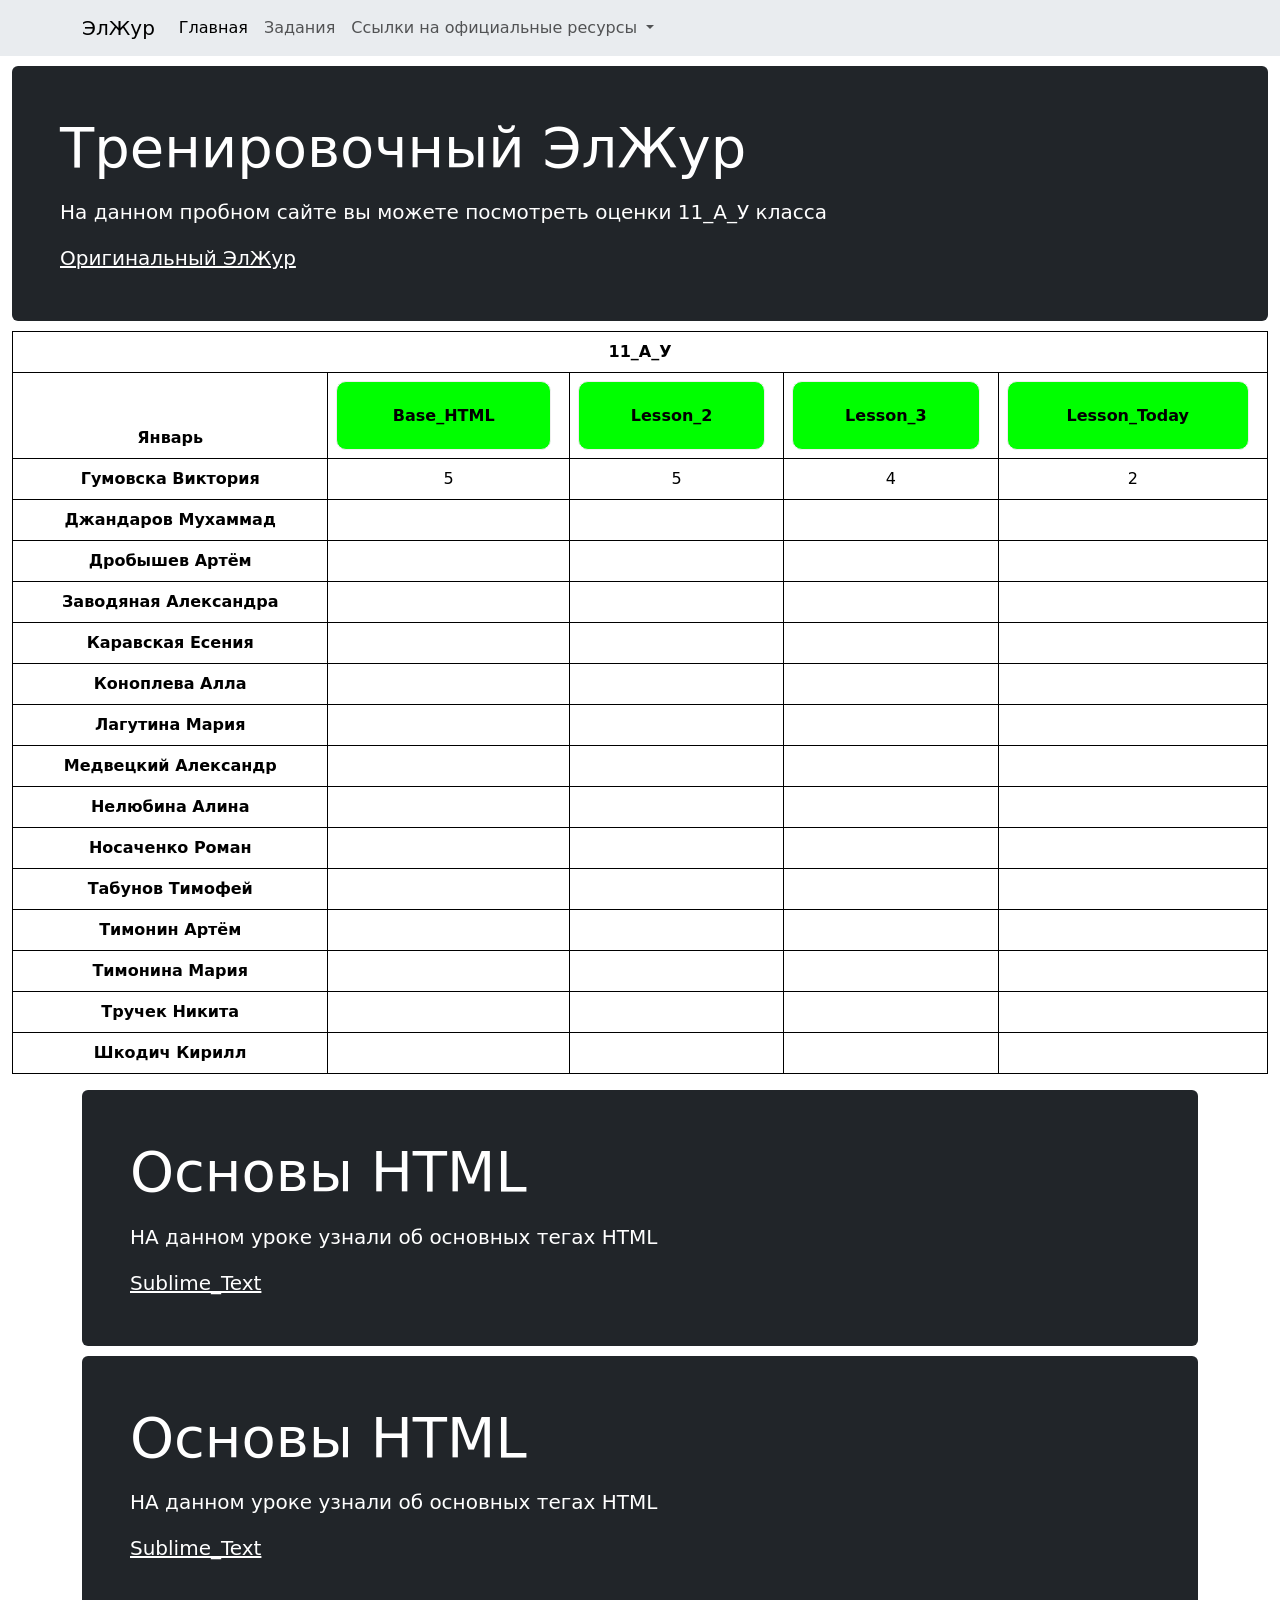
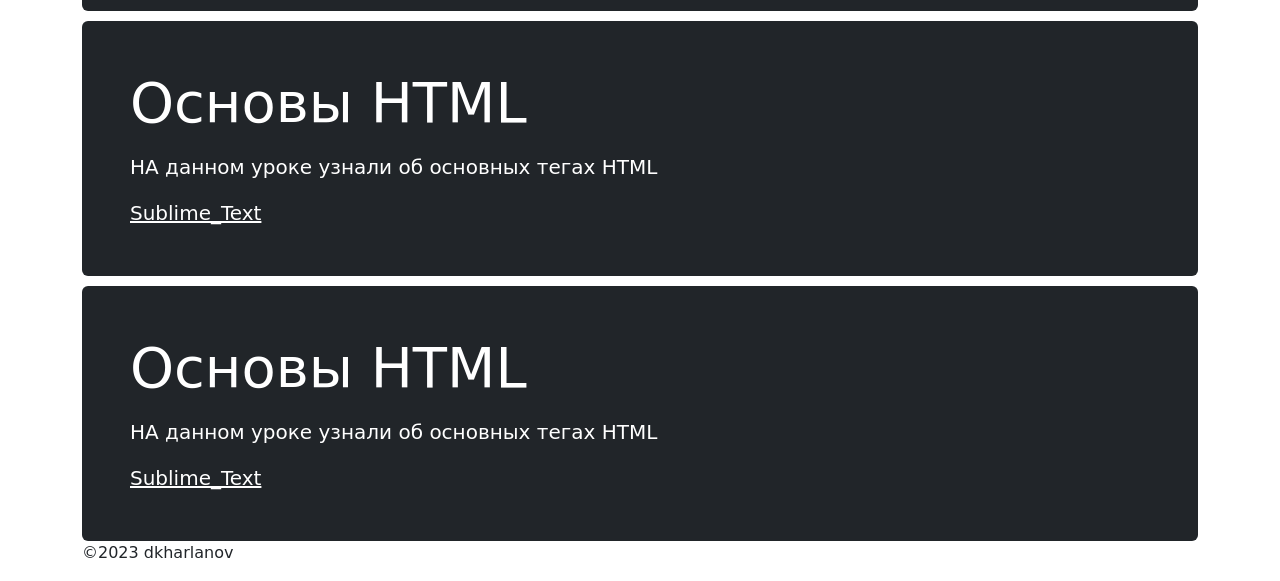
==== index.html @ 3af3681a "Update index.html" ====
<!doctype html>
<html lang="ru">
  <head>
    <meta charset="utf-8">
    <meta name="viewport" content="width=device-width, initial-scale=1">
    <title>Сайт-Шаблон</title>
    <link href="https://cdn.jsdelivr.net/npm/bootstrap@5.3.0-alpha1/dist/css/bootstrap.min.css" rel="stylesheet" integrity="sha384-GLhlTQ8iRABdZLl6O3oVMWSktQOp6b7In1Zl3/Jr59b6EGGoI1aFkw7cmDA6j6gD" crossorigin="anonymous">
<style>
#myBtn {
    display: none; /* Hidden by default */
    position: fixed; /* Fixed/sticky position */
    bottom: 20px; /* Place the button at the bottom of the page */
    right: 30px; /* Place the button 30px from the right */
    z-index: 99; /* Make sure it does not overlap */
    border: none; /* Remove borders */
    outline: none; /* Remove outline */
    background-color: gray; /* Set a background color */
    color: white; /* Text color */
    cursor: pointer; /* Add a mouse pointer on hover */
    padding: 15px; /* Some padding */
    border-radius: 10px; /* Rounded corners */
    font-size: 18px; /* Increase font size */
}

#myBtn:hover {
    background-color: #555; /* Add a dark-grey background on hover */
}

table {
 background: white; /* цвет фона */
 border: 1px black solid; /* стиль внешней рамки */
}
td {
 border: 1px black solid; /* стиль рамки ячеек */
 padding: 0.2em; 
 text-align: center;
}
th {
 background: #ffaaaa;
 border: 1px black solid; /* стиль рамки заголовков */
 padding: 0.2em; 
 width: auto;
 text-align: center;
}
</style>
<script>
// When the user scrolls down 20px from the top of the document, show the button
window.onscroll = function() {scrollFunction()};

function scrollFunction() {
    if (document.body.scrollTop > 20 || document.documentElement.scrollTop > 20) {
        document.getElementById("myBtn").style.display = "block";
    } else {
        document.getElementById("myBtn").style.display = "none";
    }
}

// When the user clicks on the button, scroll to the top of the document
function topFunction() {
    document.body.scrollTop = 0; // For Safari
    document.documentElement.scrollTop = 0; // For Chrome, Firefox, IE and Opera
}
  </script>
  <script src="js/jquery-3.6.0.min.js"></script>
<script src="js/include-html.min.js"></script>
</head>
  <body>
    
        <div include-html="header.html" id="header_file"></div>
  
<div class="container-fluid" style="margin-top: 10px;">

    <div id="center" class="jumbotron p-3 p-md-5 text-white rounded bg-dark">
        <div class="col-md-12 px-0">
          <h1 class="display-4 font-italic">Тренировочный  ЭлЖур</h1>
          <p class="lead my-3">На данном пробном сайте вы можете посмотреть оценки 11_А_У класса</p>
          <p class="lead mb-0"><a href="https://school10kd.eljur.ru/" class="text-white font-weight-bold">Оригинальный ЭлЖур</a></p>
        </div>
      </div>
    </div>
<div class="container-fluid" style="margin-top: 10px;">
<table id="table" class="table" style="width: 100%;">
  <thead>
    <tr style="background: grey;">
      <td  colspan="5" align="center"><b>11_А_У</b></td>
    </tr>
    <tr>
      <th>Январь</th>
      <th><div class="col-md-12" >
      <div class="col-md" style="margin-right: 10px !important;">
 <a href="#baze_html" style=" text-decoration: none;">
        <div class="page-main__links-item d-flex flex-column" style="padding: 1.5em; height: auto; line-height: 1.2em; background-color: lime; border-radius: 10px; border: 1px solid rgb(238, 238, 238); flex-direction: column !important; display: flex !important;" onmouseover="this.style.backgroundColor='#ADD5F0';" onmouseout="this.style.backgroundColor='lime';">
          <p style="margin: auto;">
 <b><span style="color: black;">
            Base_HTML</span> </b>
          </p>
        </div>
 </a>
      </div>
    </div></th>
      <th><div class="col-md-12" >
      <div class="col-md" style="margin-right: 10px !important;">
 <a href="#lesson_2"  style=" text-decoration: none;">
        <div class="page-main__links-item d-flex flex-column" style="padding: 1.5em; height: auto; line-height: 1.2em; background-color: lime; border-radius: 10px; border: 1px solid rgb(238, 238, 238); flex-direction: column !important; display: flex !important;" onmouseover="this.style.backgroundColor='#ADD5F0';" onmouseout="this.style.backgroundColor='lime';">
          <p style="margin: auto;">
 <b><span style="color: black;">
            Lesson_2</span> </b>
          </p>
        </div>
 </a>
      </div>
    </div></th>
      <th><div class="col-md-12" >
      <div class="col-md" style="margin-right: 10px !important;">
 <a href="#lesson_3"  style=" text-decoration: none;">
        <div class="page-main__links-item d-flex flex-column" style="padding: 1.5em; height: auto; line-height: 1.2em; background-color: lime; border-radius: 10px; border: 1px solid rgb(238, 238, 238); flex-direction: column !important; display: flex !important;" onmouseover="this.style.backgroundColor='#ADD5F0';" onmouseout="this.style.backgroundColor='lime';">
          <p style="margin: auto;">
 <b><span style="color: black;">
            Lesson_3</span> </b>
          </p>
        </div>
 </a>
      </div>
    </div></th>
      <th><div class="col-md-12" >
      <div class="col-md" style="margin-right: 10px !important;">
 <a href="#lesson_today"  style=" text-decoration: none;">
        <div class="page-main__links-item d-flex flex-column" style="padding: 1.5em; height: auto; line-height: 1.2em; background-color: lime; border-radius: 10px; border: 1px solid rgb(238, 238, 238); flex-direction: column !important; display: flex !important;" onmouseover="this.style.backgroundColor='#ADD5F0';" onmouseout="this.style.backgroundColor='lime';">
          <p style="margin: auto;">
 <b><span style="color: black;">
            Lesson_Today</span> </b>
          </p>
        </div>
 </a>
      </div>
    </div></th>
    </tr>
  </thead>
  <tbody>
    <tr>
      <th>Гумовска Виктория</th>
      <td>5</td>
      <td>5</td>
      <td>4</td>
      <td>2</td>
    </tr>
    <tr>
      <th>Джандаров Мухаммад</th>
      <td></td>
      <td></td>
      <td></td>
      <td></td>
    </tr>
        <tr>
      <th>Дробышев Артём</th>
      <td></td>
      <td></td>
      <td></td>
      <td></td>
    </tr>
        <tr>
      <th>Заводяная Александра</th>
      <td></td>
      <td></td>
      <td></td>
      <td></td>
    </tr>
        <tr>
      <th>Каравская Есения</th>
      <td></td>
      <td></td>
      <td></td>
      <td></td>
    </tr>
        <tr>
      <th>Коноплева Алла</th>
      <td></td>
      <td></td>
      <td></td>
      <td></td>
    </tr>
        <tr>
      <th>Лагутина Мария</th>
      <td></td>
      <td></td>
      <td></td>
      <td></td>
    </tr>
        <tr>
      <th>Медвецкий Александр</th>
      <td></td>
      <td></td>
      <td></td>
      <td></td>
    </tr>
        <tr>
      <th>Нелюбина Алина</th>
      <td></td>
      <td></td>
      <td></td>
      <td></td>
    </tr>
        <tr>
      <th>Носаченко Роман</th>
      <td></td>
      <td></td>
      <td></td>
      <td></td>
    </tr>
        <tr>
      <th>Табунов Тимофей</th>
      <td></td>
      <td></td>
      <td></td>
      <td></td>
    </tr>
        <tr>
      <th>Тимонин Артём</th>
      <td></td>
      <td></td>
      <td></td>
      <td></td>
    </tr>
        <tr>
      <th>Тимонина Мария</th>
      <td></td>
      <td></td>
      <td></td>
      <td></td>
    </tr>
        <tr>
      <th>Тручек Никита</th>
      <td></td>
      <td></td>
      <td></td>
      <td></td>
    </tr>
        <tr>
      <th>Шкодич Кирилл</th>
      <td></td>
      <td></td>
      <td></td>
      <td></td>
    </tr>
  </tbody>
</table>
</div>
  <div class="container" style="margin-top: 10px;">
    <div id="baze_html" class="jumbotron p-3 p-md-5 text-white rounded bg-dark">
        <div class="col-md-12 px-0">
          <h1 class="display-4 font-italic">Основы HTML</h1>
          <p class="lead my-3">НА данном уроке узнали об основных тегах HTML</p>
          <p class="lead mb-0"><a href="https://school10kd.eljur.ru/" class="text-white font-weight-bold">Sublime_Text</a></p>
        </div>
      </div>
    </div>
     <div class="container" style="margin-top: 10px;">
    <div id="lesson_2" class="jumbotron p-3 p-md-5 text-white rounded bg-dark">
        <div class="col-md-12 px-0">
          <h1 class="display-4 font-italic">Основы HTML</h1>
          <p class="lead my-3">НА данном уроке узнали об основных тегах HTML</p>
          <p class="lead mb-0"><a href="https://school10kd.eljur.ru/" class="text-white font-weight-bold">Sublime_Text</a></p>
        </div>
      </div>
    </div>
     <div class="container" style="margin-top: 10px;">
    <div id="lesson_3" class="jumbotron p-3 p-md-5 text-white rounded bg-dark">
        <div class="col-md-12 px-0">
          <h1 class="display-4 font-italic">Основы HTML</h1>
          <p class="lead my-3">НА данном уроке узнали об основных тегах HTML</p>
          <p class="lead mb-0"><a href="https://school10kd.eljur.ru/" class="text-white font-weight-bold">Sublime_Text</a></p>
        </div>
      </div>
    </div>
     <div class="container" style="margin-top: 10px;">
    <div id="lesson_today" class="jumbotron p-3 p-md-5 text-white rounded bg-dark">
        <div class="col-md-12 px-0">
          <h1 class="display-4 font-italic">Основы HTML</h1>
          <p class="lead my-3">НА данном уроке узнали об основных тегах HTML</p>
          <p class="lead mb-0"><a href="https://school10kd.eljur.ru/" class="text-white font-weight-bold">Sublime_Text</a></p>
        </div>
      </div>
    </div>


<footer id="programmer" class="container">
        <p>©2023 dkharlanov</p>
      </footer>
      <button onclick="topFunction()" id="myBtn" title="Go to top">В начало</button>


    <script src="https://cdn.jsdelivr.net/npm/bootstrap@5.3.0-alpha1/dist/js/bootstrap.bundle.min.js" integrity="sha384-w76AqPfDkMBDXo30jS1Sgez6pr3x5MlQ1ZAGC+nuZB+EYdgRZgiwxhTBTkF7CXvN" crossorigin="anonymous"></script>
  </body>
</html>
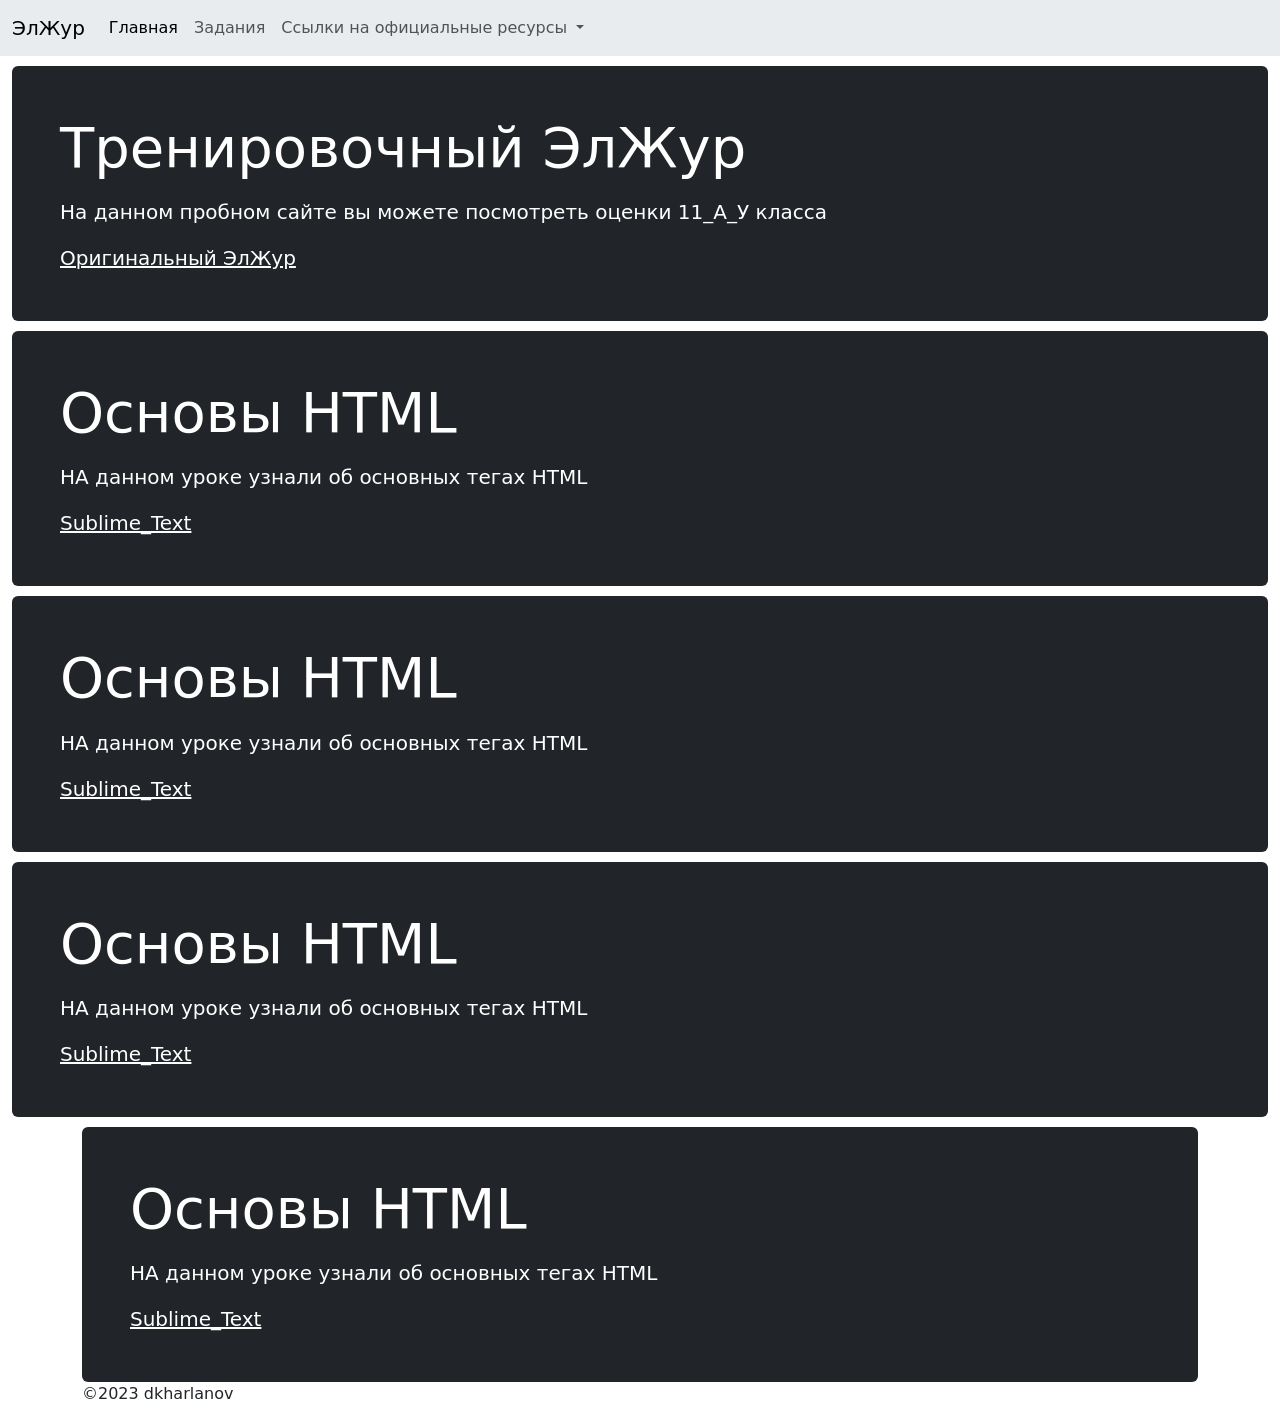
==== commit 2f6248e4: "Add files via upload" ====
--- a/index.html
+++ b/index.html
@@ -5,62 +5,8 @@
     <meta name="viewport" content="width=device-width, initial-scale=1">
     <title>Сайт-Шаблон</title>
     <link href="https://cdn.jsdelivr.net/npm/bootstrap@5.3.0-alpha1/dist/css/bootstrap.min.css" rel="stylesheet" integrity="sha384-GLhlTQ8iRABdZLl6O3oVMWSktQOp6b7In1Zl3/Jr59b6EGGoI1aFkw7cmDA6j6gD" crossorigin="anonymous">
-<style>
-#myBtn {
-    display: none; /* Hidden by default */
-    position: fixed; /* Fixed/sticky position */
-    bottom: 20px; /* Place the button at the bottom of the page */
-    right: 30px; /* Place the button 30px from the right */
-    z-index: 99; /* Make sure it does not overlap */
-    border: none; /* Remove borders */
-    outline: none; /* Remove outline */
-    background-color: gray; /* Set a background color */
-    color: white; /* Text color */
-    cursor: pointer; /* Add a mouse pointer on hover */
-    padding: 15px; /* Some padding */
-    border-radius: 10px; /* Rounded corners */
-    font-size: 18px; /* Increase font size */
-}
-
-#myBtn:hover {
-    background-color: #555; /* Add a dark-grey background on hover */
-}
-
-table {
- background: white; /* цвет фона */
- border: 1px black solid; /* стиль внешней рамки */
-}
-td {
- border: 1px black solid; /* стиль рамки ячеек */
- padding: 0.2em; 
- text-align: center;
-}
-th {
- background: #ffaaaa;
- border: 1px black solid; /* стиль рамки заголовков */
- padding: 0.2em; 
- width: auto;
- text-align: center;
-}
-</style>
-<script>
-// When the user scrolls down 20px from the top of the document, show the button
-window.onscroll = function() {scrollFunction()};
-
-function scrollFunction() {
-    if (document.body.scrollTop > 20 || document.documentElement.scrollTop > 20) {
-        document.getElementById("myBtn").style.display = "block";
-    } else {
-        document.getElementById("myBtn").style.display = "none";
-    }
-}
-
-// When the user clicks on the button, scroll to the top of the document
-function topFunction() {
-    document.body.scrollTop = 0; // For Safari
-    document.documentElement.scrollTop = 0; // For Chrome, Firefox, IE and Opera
-}
-  </script>
+    <link href="css/button.css" rel="stylesheet" type="text/css">
+    <script src="js/button.js"></script>
   <script src="js/jquery-3.6.0.min.js"></script>
 <script src="js/include-html.min.js"></script>
 </head>
@@ -79,7 +25,7 @@
       </div>
     </div>
 <div class="container-fluid" style="margin-top: 10px;">
-<table id="table" class="table" style="width: 100%;">
+<!--<table id="table" class="table" style="width: 100%;">
   <thead>
     <tr style="background: grey;">
       <td  colspan="5" align="center"><b>11_А_У</b></td>
@@ -244,8 +190,9 @@
     </tr>
   </tbody>
 </table>
+-->
 </div>
-  <div class="container" style="margin-top: 10px;">
+  <div class="container-fluid" style="margin-top: 10px;">
     <div id="baze_html" class="jumbotron p-3 p-md-5 text-white rounded bg-dark">
         <div class="col-md-12 px-0">
           <h1 class="display-4 font-italic">Основы HTML</h1>
@@ -254,7 +201,7 @@
         </div>
       </div>
     </div>
-     <div class="container" style="margin-top: 10px;">
+     <div class="container-fluid" style="margin-top: 10px;">
     <div id="lesson_2" class="jumbotron p-3 p-md-5 text-white rounded bg-dark">
         <div class="col-md-12 px-0">
           <h1 class="display-4 font-italic">Основы HTML</h1>
@@ -263,7 +210,7 @@
         </div>
       </div>
     </div>
-     <div class="container" style="margin-top: 10px;">
+     <div class="container-fluid" style="margin-top: 10px;">
     <div id="lesson_3" class="jumbotron p-3 p-md-5 text-white rounded bg-dark">
         <div class="col-md-12 px-0">
           <h1 class="display-4 font-italic">Основы HTML</h1>
@@ -281,13 +228,12 @@
         </div>
       </div>
     </div>
-
-
-<footer id="programmer" class="container">
-        <p>©2023 dkharlanov</p>
-      </footer>
+  
+    <div include-html="footer.html" id="footer_file"></div>
+
       <button onclick="topFunction()" id="myBtn" title="Go to top">В начало</button>
 
+      
 
     <script src="https://cdn.jsdelivr.net/npm/bootstrap@5.3.0-alpha1/dist/js/bootstrap.bundle.min.js" integrity="sha384-w76AqPfDkMBDXo30jS1Sgez6pr3x5MlQ1ZAGC+nuZB+EYdgRZgiwxhTBTkF7CXvN" crossorigin="anonymous"></script>
   </body>
--- a/css/button.css
+++ b/css/button.css
@@ -0,0 +1,36 @@
+#myBtn {
+    display: none; /* Hidden by default */
+    position: fixed; /* Fixed/sticky position */
+    bottom: 20px; /* Place the button at the bottom of the page */
+    right: 30px; /* Place the button 30px from the right */
+    z-index: 99; /* Make sure it does not overlap */
+    border: none; /* Remove borders */
+    outline: none; /* Remove outline */
+    background-color: gray; /* Set a background color */
+    color: white; /* Text color */
+    cursor: pointer; /* Add a mouse pointer on hover */
+    padding: 15px; /* Some padding */
+    border-radius: 10px; /* Rounded corners */
+    font-size: 18px; /* Increase font size */
+}
+
+#myBtn:hover {
+    background-color: #555; /* Add a dark-grey background on hover */
+}
+
+table {
+ background: white; /* цвет фона */
+ border: 1px black solid; /* стиль внешней рамки */
+}
+td {
+ border: 1px black solid; /* стиль рамки ячеек */
+ padding: 0.2em; 
+ text-align: center;
+}
+th {
+ background: #ffaaaa;
+ border: 1px black solid; /* стиль рамки заголовков */
+ padding: 0.2em; 
+ width: auto;
+ text-align: center;
+}
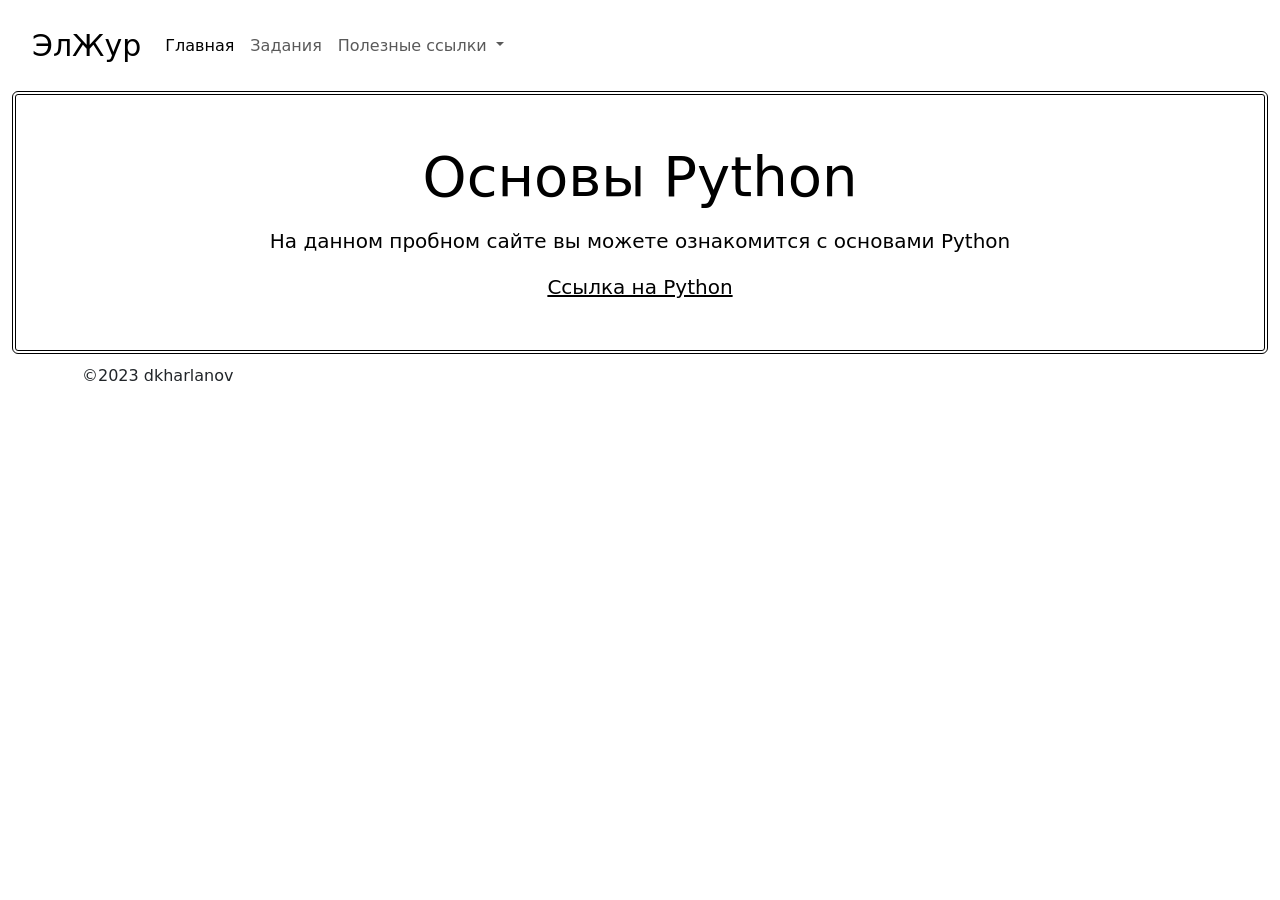
==== commit 620a9409: "Update index.html" ====
--- a/index.html
+++ b/index.html
@@ -16,11 +16,11 @@
   
 <div class="container-fluid" style="margin-top: 10px;">
 
-    <div id="center" class="jumbotron p-3 p-md-5 text-white rounded bg-dark">
-        <div class="col-md-12 px-0">
-          <h1 class="display-4 font-italic">Тренировочный  ЭлЖур</h1>
-          <p class="lead my-3">На данном пробном сайте вы можете посмотреть оценки 11_А_У класса</p>
-          <p class="lead mb-0"><a href="https://school10kd.eljur.ru/" class="text-white font-weight-bold">Оригинальный ЭлЖур</a></p>
+    <div id="center" class="jumbotron p-3 p-md-5 text-white rounded bg-dark" style="background-color: white !important; border: 4px double black;">
+        <div class="col-md-12 px-0">
+          <h1 class="display-4 font-italic" align="center" style="color: black;">Основы Python</h1>
+          <p class="lead my-3" align="center" style="color: black;">На данном пробном сайте вы можете ознакомится с основами Python</p>
+          <p class="lead mb-0" align="center" style="color: black;"><a href="https://www.python.org" class="text-black font-weight-bold">Ссылка на Python</a></p>
         </div>
       </div>
     </div>
@@ -191,7 +191,7 @@
   </tbody>
 </table>
 -->
-</div>
+<!--</div>
   <div class="container-fluid" style="margin-top: 10px;">
     <div id="baze_html" class="jumbotron p-3 p-md-5 text-white rounded bg-dark">
         <div class="col-md-12 px-0">
@@ -219,7 +219,7 @@
         </div>
       </div>
     </div>
-     <div class="container" style="margin-top: 10px;">
+     <div class="container-fluid" style="margin-top: 10px;">
     <div id="lesson_today" class="jumbotron p-3 p-md-5 text-white rounded bg-dark">
         <div class="col-md-12 px-0">
           <h1 class="display-4 font-italic">Основы HTML</h1>
@@ -227,7 +227,7 @@
           <p class="lead mb-0"><a href="https://school10kd.eljur.ru/" class="text-white font-weight-bold">Sublime_Text</a></p>
         </div>
       </div>
-    </div>
+    </div>-->   
   
     <div include-html="footer.html" id="footer_file"></div>
 
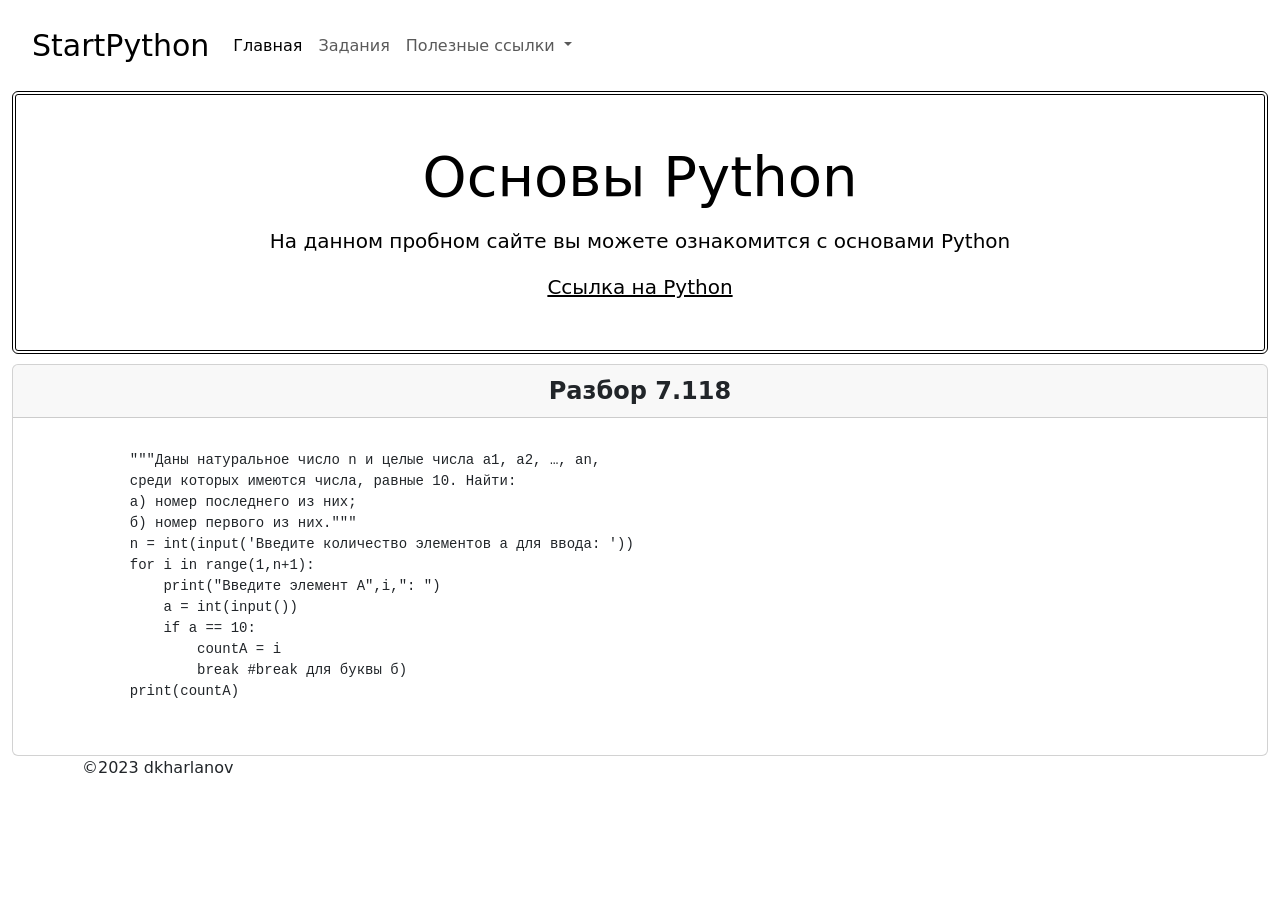
==== commit 815bb83f: "Update index.html" ====
--- a/index.html
+++ b/index.html
@@ -24,8 +24,32 @@
         </div>
       </div>
     </div>
-<div class="container-fluid" style="margin-top: 10px;">
-<!--<table id="table" class="table" style="width: 100%;">
+    <div class="container-fluid" style="margin-top: 10px;">
+    <div class="card">
+        <div class="card-header" align="center" style="font-size: 24px;">
+          <b>Разбор 7.118</b>
+        </div>
+        <div class="card-body">
+          <h5 class="card-title"></h5>
+          <p class="card-text"><pre>
+            """Даны натуральное число n и целые числа a1, a2, …, an,
+            среди которых имеются числа, равные 10. Найти:
+            а) номер последнего из них;
+            б) номер первого из них."""
+            n = int(input('Введите количество элементов a для ввода: '))
+            for i in range(1,n+1):
+                print("Введите элемент A",i,": ")
+                a = int(input())
+                if a == 10:
+                    countA = i
+                    break #break для буквы б)
+            print(countA)
+            </pre></p>
+        </div>
+      </div>
+    </div>
+<!--<div class="container-fluid" style="margin-top: 10px;">
+<table id="table" class="table" style="width: 100%;">
   <thead>
     <tr style="background: grey;">
       <td  colspan="5" align="center"><b>11_А_У</b></td>
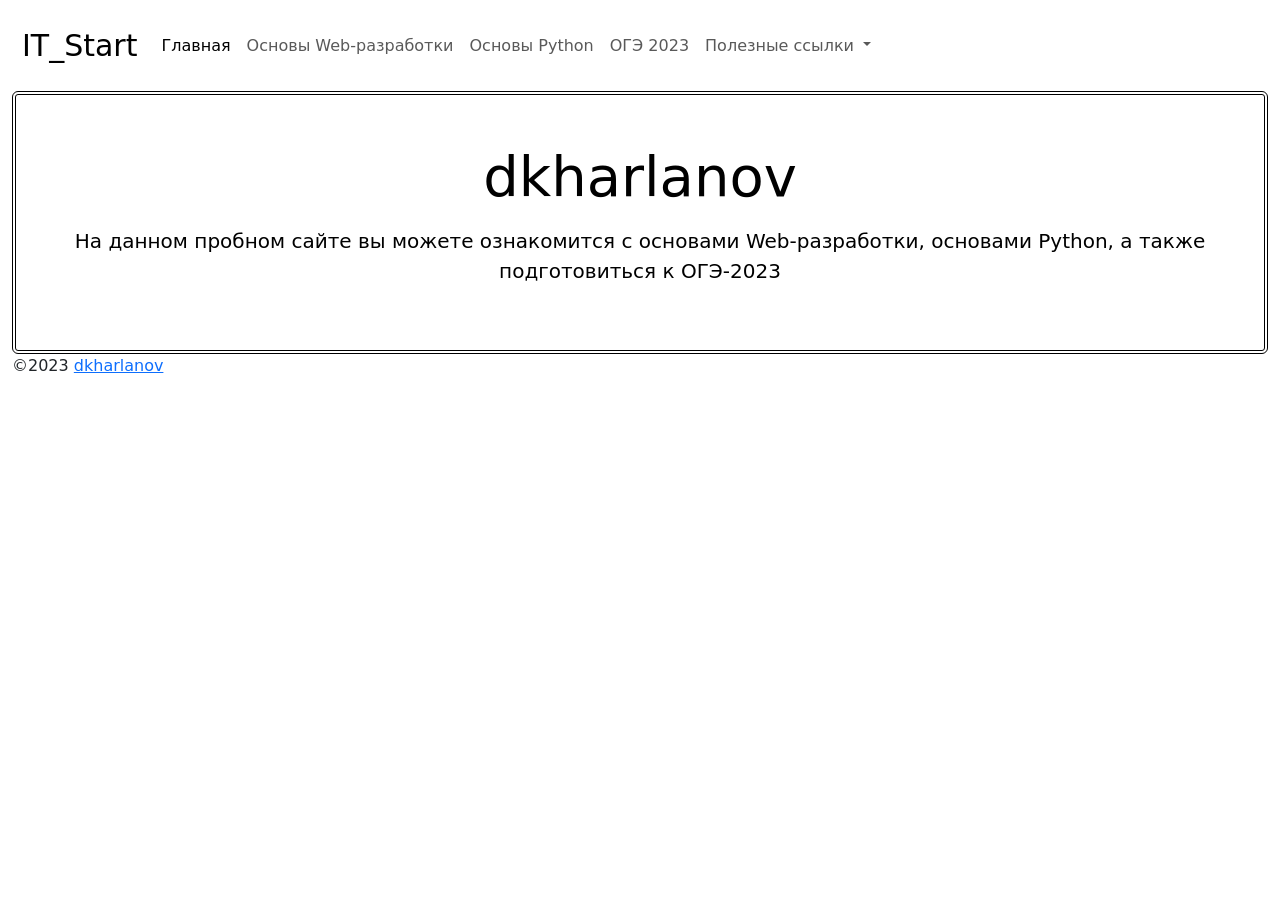
==== commit f904e165: "Add files via upload" ====
--- a/index.html
+++ b/index.html
@@ -18,36 +18,13 @@
 
     <div id="center" class="jumbotron p-3 p-md-5 text-white rounded bg-dark" style="background-color: white !important; border: 4px double black;">
         <div class="col-md-12 px-0">
-          <h1 class="display-4 font-italic" align="center" style="color: black;">Основы Python</h1>
-          <p class="lead my-3" align="center" style="color: black;">На данном пробном сайте вы можете ознакомится с основами Python</p>
-          <p class="lead mb-0" align="center" style="color: black;"><a href="https://www.python.org" class="text-black font-weight-bold">Ссылка на Python</a></p>
-        </div>
-      </div>
-    </div>
-    <div class="container-fluid" style="margin-top: 10px;">
-    <div class="card">
-        <div class="card-header" align="center" style="font-size: 24px;">
-          <b>Разбор 7.118</b>
-        </div>
-        <div class="card-body">
-          <h5 class="card-title"></h5>
-          <p class="card-text"><pre>
-            """Даны натуральное число n и целые числа a1, a2, …, an,
-            среди которых имеются числа, равные 10. Найти:
-            а) номер последнего из них;
-            б) номер первого из них."""
-            n = int(input('Введите количество элементов a для ввода: '))
-            for i in range(1,n+1):
-                print("Введите элемент A",i,": ")
-                a = int(input())
-                if a == 10:
-                    countA = i
-                    break #break для буквы б)
-            print(countA)
-            </pre></p>
-        </div>
-      </div>
-    </div>
+          <h1 class="display-4 font-italic" align="center" style="color: black;">dkharlanov</h1>
+          <p class="lead my-3" align="center" style="color: black;">На данном пробном сайте вы можете 
+            ознакомится с основами Web-разработки, основами Python, а также подготовиться к ОГЭ-2023</p>
+        </div>
+      </div>
+    </div>
+    
 <!--<div class="container-fluid" style="margin-top: 10px;">
 <table id="table" class="table" style="width: 100%;">
   <thead>
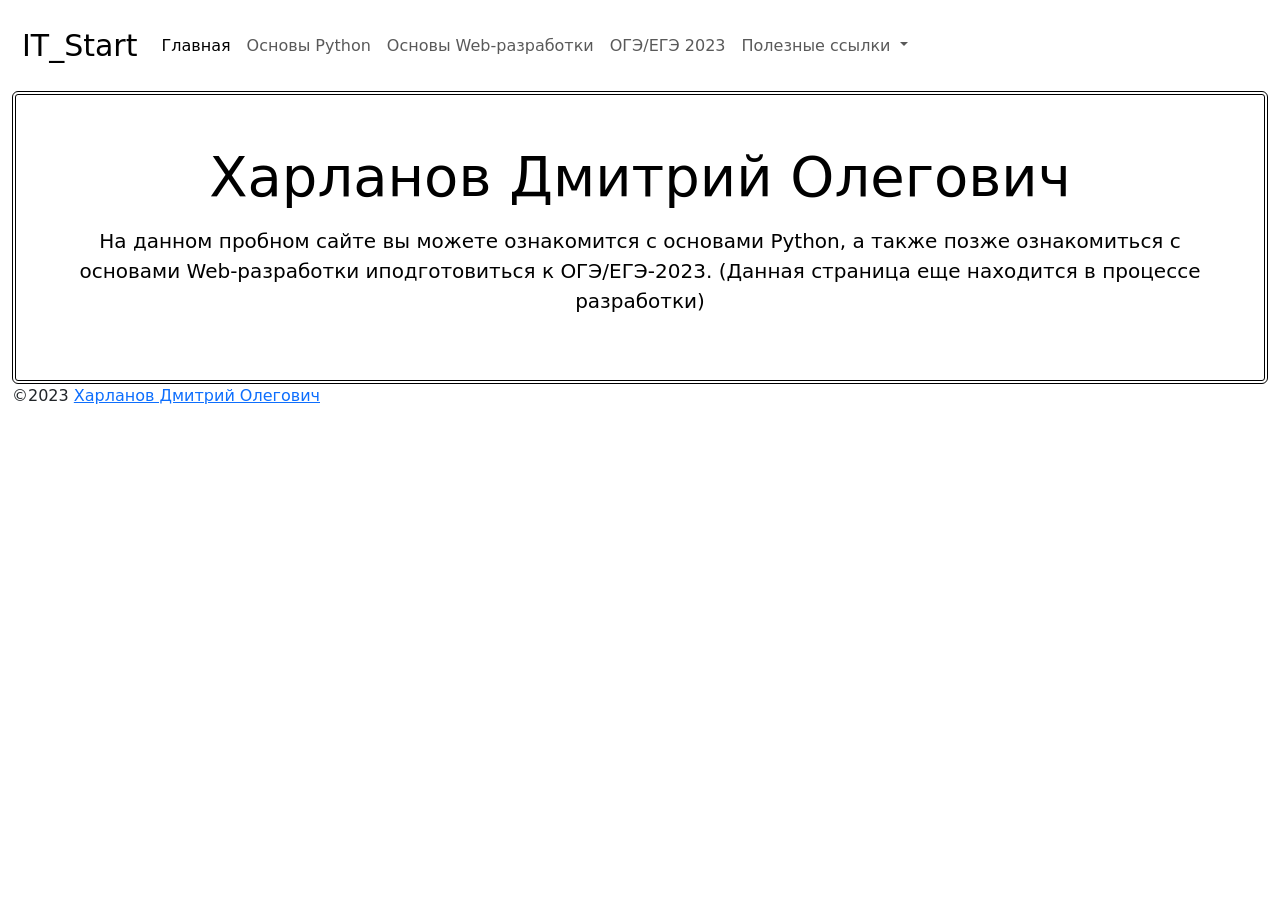
==== commit adea8b67: "Add files via upload" ====
--- a/index.html
+++ b/index.html
@@ -3,7 +3,7 @@
   <head>
     <meta charset="utf-8">
     <meta name="viewport" content="width=device-width, initial-scale=1">
-    <title>Сайт-Шаблон</title>
+    <div include-html="title.html" id="title_file"></div>
     <link href="https://cdn.jsdelivr.net/npm/bootstrap@5.3.0-alpha1/dist/css/bootstrap.min.css" rel="stylesheet" integrity="sha384-GLhlTQ8iRABdZLl6O3oVMWSktQOp6b7In1Zl3/Jr59b6EGGoI1aFkw7cmDA6j6gD" crossorigin="anonymous">
     <link href="css/button.css" rel="stylesheet" type="text/css">
     <script src="js/button.js"></script>
@@ -18,217 +18,15 @@
 
     <div id="center" class="jumbotron p-3 p-md-5 text-white rounded bg-dark" style="background-color: white !important; border: 4px double black;">
         <div class="col-md-12 px-0">
-          <h1 class="display-4 font-italic" align="center" style="color: black;">dkharlanov</h1>
+          <h1 class="display-4 font-italic" align="center" style="color: black;">Харланов Дмитрий Олегович</h1>
           <p class="lead my-3" align="center" style="color: black;">На данном пробном сайте вы можете 
-            ознакомится с основами Web-разработки, основами Python, а также подготовиться к ОГЭ-2023</p>
+            ознакомится с основами Python, а также позже ознакомиться с основами Web-разработки иподготовиться к ОГЭ/ЕГЭ-2023. (Данная страница еще находится в процессе разработки)</p>
         </div>
       </div>
     </div>
     
-<!--<div class="container-fluid" style="margin-top: 10px;">
-<table id="table" class="table" style="width: 100%;">
-  <thead>
-    <tr style="background: grey;">
-      <td  colspan="5" align="center"><b>11_А_У</b></td>
-    </tr>
-    <tr>
-      <th>Январь</th>
-      <th><div class="col-md-12" >
-      <div class="col-md" style="margin-right: 10px !important;">
- <a href="#baze_html" style=" text-decoration: none;">
-        <div class="page-main__links-item d-flex flex-column" style="padding: 1.5em; height: auto; line-height: 1.2em; background-color: lime; border-radius: 10px; border: 1px solid rgb(238, 238, 238); flex-direction: column !important; display: flex !important;" onmouseover="this.style.backgroundColor='#ADD5F0';" onmouseout="this.style.backgroundColor='lime';">
-          <p style="margin: auto;">
- <b><span style="color: black;">
-            Base_HTML</span> </b>
-          </p>
-        </div>
- </a>
-      </div>
-    </div></th>
-      <th><div class="col-md-12" >
-      <div class="col-md" style="margin-right: 10px !important;">
- <a href="#lesson_2"  style=" text-decoration: none;">
-        <div class="page-main__links-item d-flex flex-column" style="padding: 1.5em; height: auto; line-height: 1.2em; background-color: lime; border-radius: 10px; border: 1px solid rgb(238, 238, 238); flex-direction: column !important; display: flex !important;" onmouseover="this.style.backgroundColor='#ADD5F0';" onmouseout="this.style.backgroundColor='lime';">
-          <p style="margin: auto;">
- <b><span style="color: black;">
-            Lesson_2</span> </b>
-          </p>
-        </div>
- </a>
-      </div>
-    </div></th>
-      <th><div class="col-md-12" >
-      <div class="col-md" style="margin-right: 10px !important;">
- <a href="#lesson_3"  style=" text-decoration: none;">
-        <div class="page-main__links-item d-flex flex-column" style="padding: 1.5em; height: auto; line-height: 1.2em; background-color: lime; border-radius: 10px; border: 1px solid rgb(238, 238, 238); flex-direction: column !important; display: flex !important;" onmouseover="this.style.backgroundColor='#ADD5F0';" onmouseout="this.style.backgroundColor='lime';">
-          <p style="margin: auto;">
- <b><span style="color: black;">
-            Lesson_3</span> </b>
-          </p>
-        </div>
- </a>
-      </div>
-    </div></th>
-      <th><div class="col-md-12" >
-      <div class="col-md" style="margin-right: 10px !important;">
- <a href="#lesson_today"  style=" text-decoration: none;">
-        <div class="page-main__links-item d-flex flex-column" style="padding: 1.5em; height: auto; line-height: 1.2em; background-color: lime; border-radius: 10px; border: 1px solid rgb(238, 238, 238); flex-direction: column !important; display: flex !important;" onmouseover="this.style.backgroundColor='#ADD5F0';" onmouseout="this.style.backgroundColor='lime';">
-          <p style="margin: auto;">
- <b><span style="color: black;">
-            Lesson_Today</span> </b>
-          </p>
-        </div>
- </a>
-      </div>
-    </div></th>
-    </tr>
-  </thead>
-  <tbody>
-    <tr>
-      <th>Гумовска Виктория</th>
-      <td>5</td>
-      <td>5</td>
-      <td>4</td>
-      <td>2</td>
-    </tr>
-    <tr>
-      <th>Джандаров Мухаммад</th>
-      <td></td>
-      <td></td>
-      <td></td>
-      <td></td>
-    </tr>
-        <tr>
-      <th>Дробышев Артём</th>
-      <td></td>
-      <td></td>
-      <td></td>
-      <td></td>
-    </tr>
-        <tr>
-      <th>Заводяная Александра</th>
-      <td></td>
-      <td></td>
-      <td></td>
-      <td></td>
-    </tr>
-        <tr>
-      <th>Каравская Есения</th>
-      <td></td>
-      <td></td>
-      <td></td>
-      <td></td>
-    </tr>
-        <tr>
-      <th>Коноплева Алла</th>
-      <td></td>
-      <td></td>
-      <td></td>
-      <td></td>
-    </tr>
-        <tr>
-      <th>Лагутина Мария</th>
-      <td></td>
-      <td></td>
-      <td></td>
-      <td></td>
-    </tr>
-        <tr>
-      <th>Медвецкий Александр</th>
-      <td></td>
-      <td></td>
-      <td></td>
-      <td></td>
-    </tr>
-        <tr>
-      <th>Нелюбина Алина</th>
-      <td></td>
-      <td></td>
-      <td></td>
-      <td></td>
-    </tr>
-        <tr>
-      <th>Носаченко Роман</th>
-      <td></td>
-      <td></td>
-      <td></td>
-      <td></td>
-    </tr>
-        <tr>
-      <th>Табунов Тимофей</th>
-      <td></td>
-      <td></td>
-      <td></td>
-      <td></td>
-    </tr>
-        <tr>
-      <th>Тимонин Артём</th>
-      <td></td>
-      <td></td>
-      <td></td>
-      <td></td>
-    </tr>
-        <tr>
-      <th>Тимонина Мария</th>
-      <td></td>
-      <td></td>
-      <td></td>
-      <td></td>
-    </tr>
-        <tr>
-      <th>Тручек Никита</th>
-      <td></td>
-      <td></td>
-      <td></td>
-      <td></td>
-    </tr>
-        <tr>
-      <th>Шкодич Кирилл</th>
-      <td></td>
-      <td></td>
-      <td></td>
-      <td></td>
-    </tr>
-  </tbody>
-</table>
--->
-<!--</div>
-  <div class="container-fluid" style="margin-top: 10px;">
-    <div id="baze_html" class="jumbotron p-3 p-md-5 text-white rounded bg-dark">
-        <div class="col-md-12 px-0">
-          <h1 class="display-4 font-italic">Основы HTML</h1>
-          <p class="lead my-3">НА данном уроке узнали об основных тегах HTML</p>
-          <p class="lead mb-0"><a href="https://school10kd.eljur.ru/" class="text-white font-weight-bold">Sublime_Text</a></p>
-        </div>
-      </div>
-    </div>
-     <div class="container-fluid" style="margin-top: 10px;">
-    <div id="lesson_2" class="jumbotron p-3 p-md-5 text-white rounded bg-dark">
-        <div class="col-md-12 px-0">
-          <h1 class="display-4 font-italic">Основы HTML</h1>
-          <p class="lead my-3">НА данном уроке узнали об основных тегах HTML</p>
-          <p class="lead mb-0"><a href="https://school10kd.eljur.ru/" class="text-white font-weight-bold">Sublime_Text</a></p>
-        </div>
-      </div>
-    </div>
-     <div class="container-fluid" style="margin-top: 10px;">
-    <div id="lesson_3" class="jumbotron p-3 p-md-5 text-white rounded bg-dark">
-        <div class="col-md-12 px-0">
-          <h1 class="display-4 font-italic">Основы HTML</h1>
-          <p class="lead my-3">НА данном уроке узнали об основных тегах HTML</p>
-          <p class="lead mb-0"><a href="https://school10kd.eljur.ru/" class="text-white font-weight-bold">Sublime_Text</a></p>
-        </div>
-      </div>
-    </div>
-     <div class="container-fluid" style="margin-top: 10px;">
-    <div id="lesson_today" class="jumbotron p-3 p-md-5 text-white rounded bg-dark">
-        <div class="col-md-12 px-0">
-          <h1 class="display-4 font-italic">Основы HTML</h1>
-          <p class="lead my-3">НА данном уроке узнали об основных тегах HTML</p>
-          <p class="lead mb-0"><a href="https://school10kd.eljur.ru/" class="text-white font-weight-bold">Sublime_Text</a></p>
-        </div>
-      </div>
-    </div>-->   
+
+
   
     <div include-html="footer.html" id="footer_file"></div>
 
